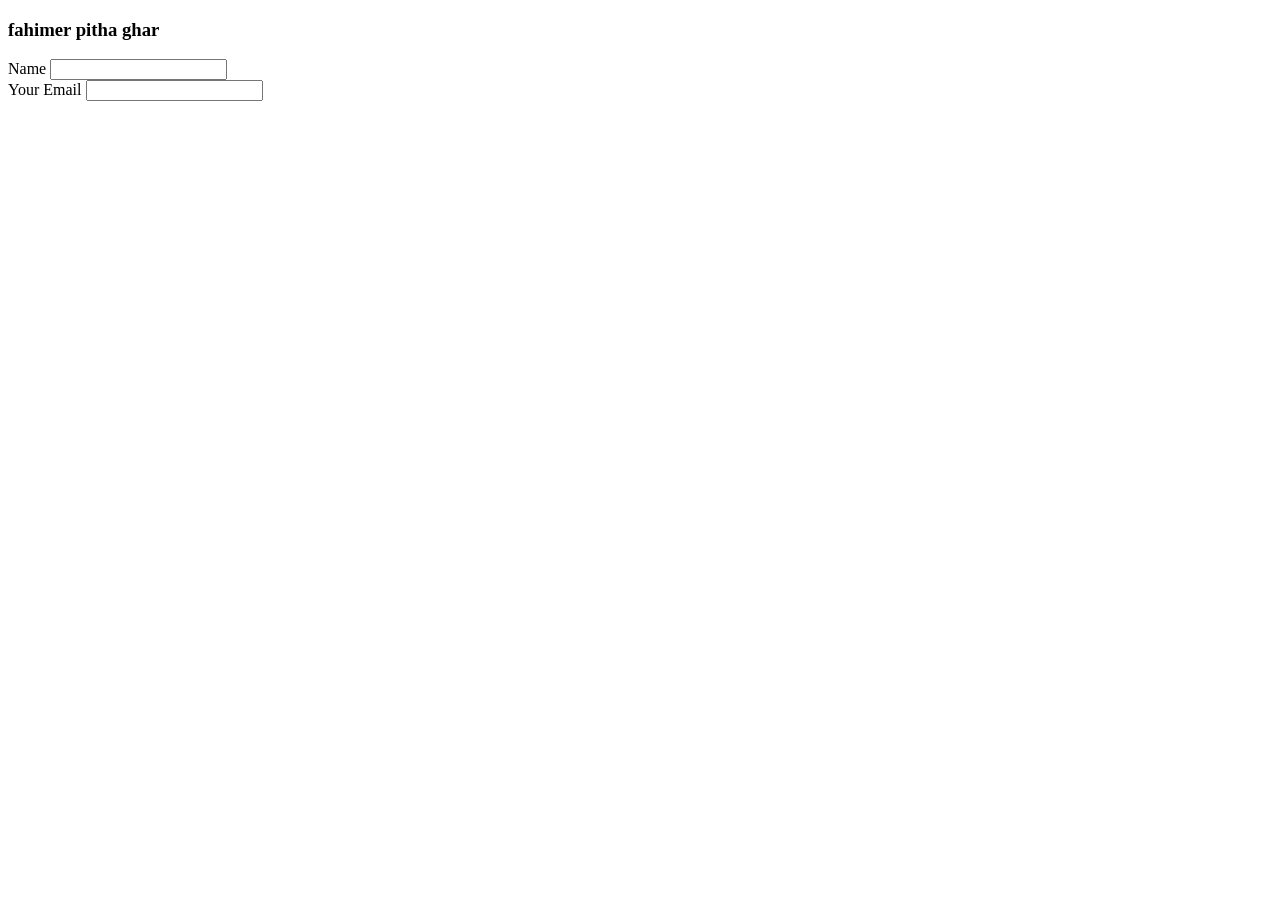
==== form.html @ c43a504a "third comment" ====
<!DOCTYPE html>
<html lang="en">
<head>
    <meta charset="UTF-8">
    <meta name="viewport" content="width=device-width, initial-scale=1.0">
    <title>Pitha ghor</title>
</head>
<body>
    <header>

    </header>
    <main>
        <section>
            <h3>fahimer pitha ghar</h3>
            <label for="name">Name</label>
            <input type="text" name="" id="name">
            <br>
            <label for="email">Your Email</label>
            <input type="email" name="email" id="email">
        </section>
    </main>
</body>
</html>
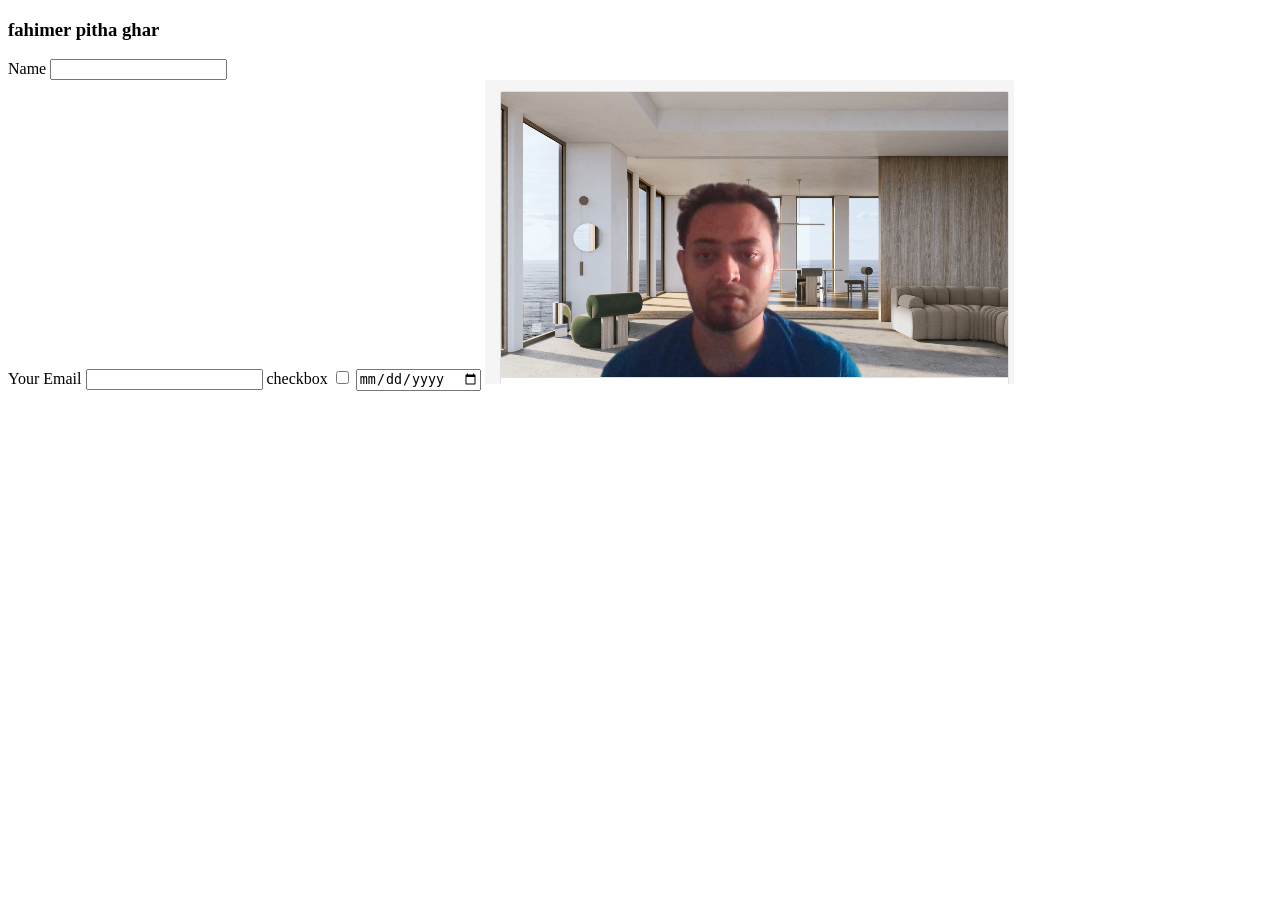
==== commit 0f9b6301: "another" ====
--- a/form.html
+++ b/form.html
@@ -17,6 +17,15 @@
             <br>
             <label for="email">Your Email</label>
             <input type="email" name="email" id="email">
+            <label for="box">checkbox</label>
+            <input type="checkbox" name="" id="box">
+            <label for="date"></label>
+            <input type="date" name="" id="date">
+
+            <!-- <input type="datetime" name="" id=""> -->
+
+            <input type="image" src="images/Screenshot 2026-04-17 144134.png" alt="">
+        
         </section>
     </main>
 </body>
